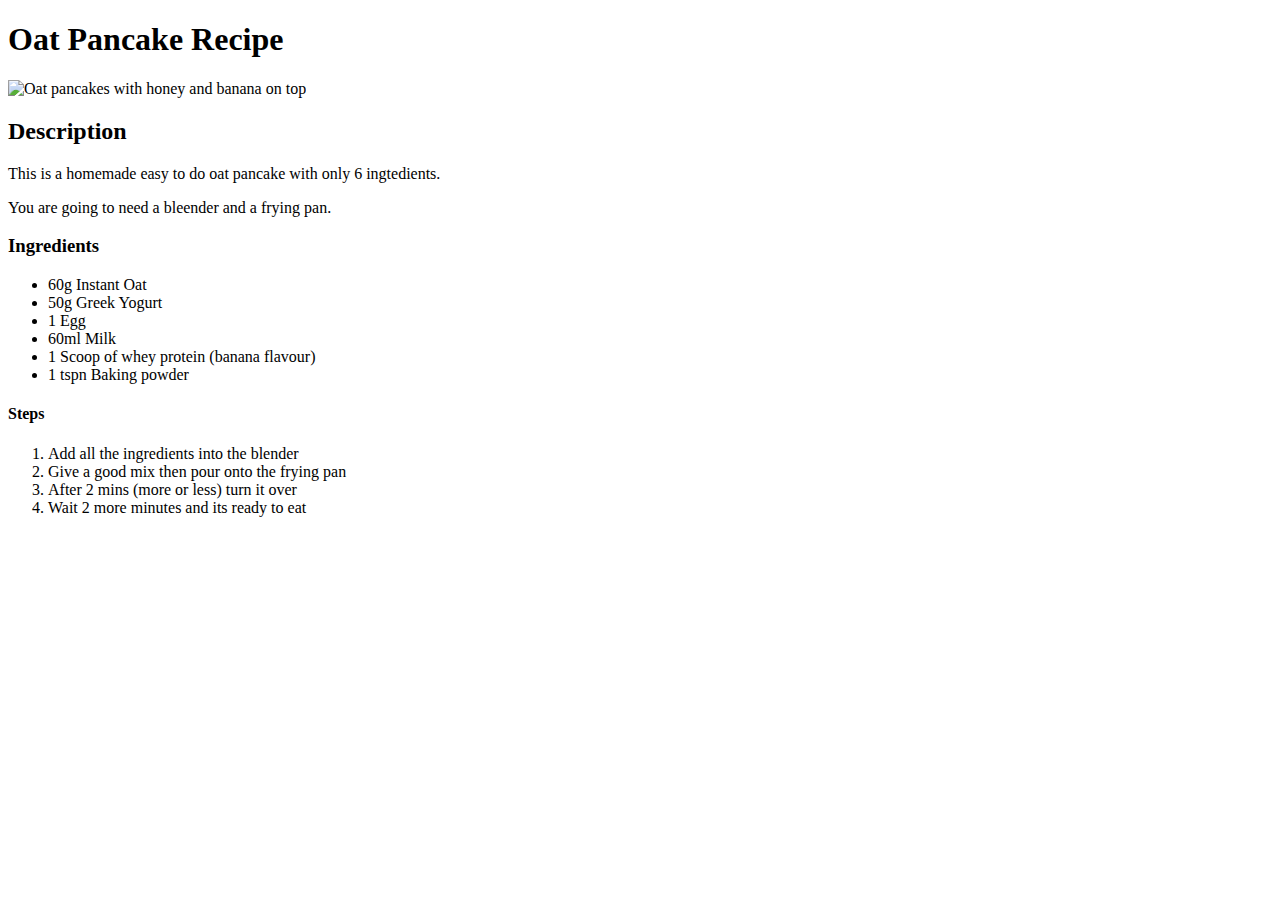
==== recipes/pancake.html @ efb688ec "Introduce oat pancake recipe page" ====
<!DOCTYPE html>
<html lang="en">
<head>
    <meta charset="UTF-8">
    <meta name="viewport" content="width=device-width, initial-scale=1.0">
    <title>Oat Pancake</title>
</head>
<body>
    <h1>Oat Pancake Recipe</h1>
    <img src="../img/blender-pancakes-recipe-1.webp" alt="Oat pancakes with honey and banana on top " height="300" width="300">

    <h2>Description</h2>
    <p>This is a homemade easy to do oat pancake with only 6 ingtedients. </p>
    <P>You are going to need a bleender and a frying pan.</P>

    <h3>Ingredients</h3>
    <ul>
        <li>60g Instant Oat</li>
        <li>50g Greek Yogurt</li>
        <li>1 Egg</li>
        <li>60ml Milk</li>
        <li>1 Scoop of whey protein (banana flavour)</li>
        <li>1 tspn Baking powder</li>
    </ul>

    <h4>Steps</h4>
    <ol>
        <li>Add all the ingredients into the blender</li>
        <li>Give a good mix then pour onto the frying pan </li>
        <li>After 2 mins (more or less) turn it over</li>
        <li>Wait 2 more minutes and its ready to eat </li>
    </ol>
</body> 
</html>
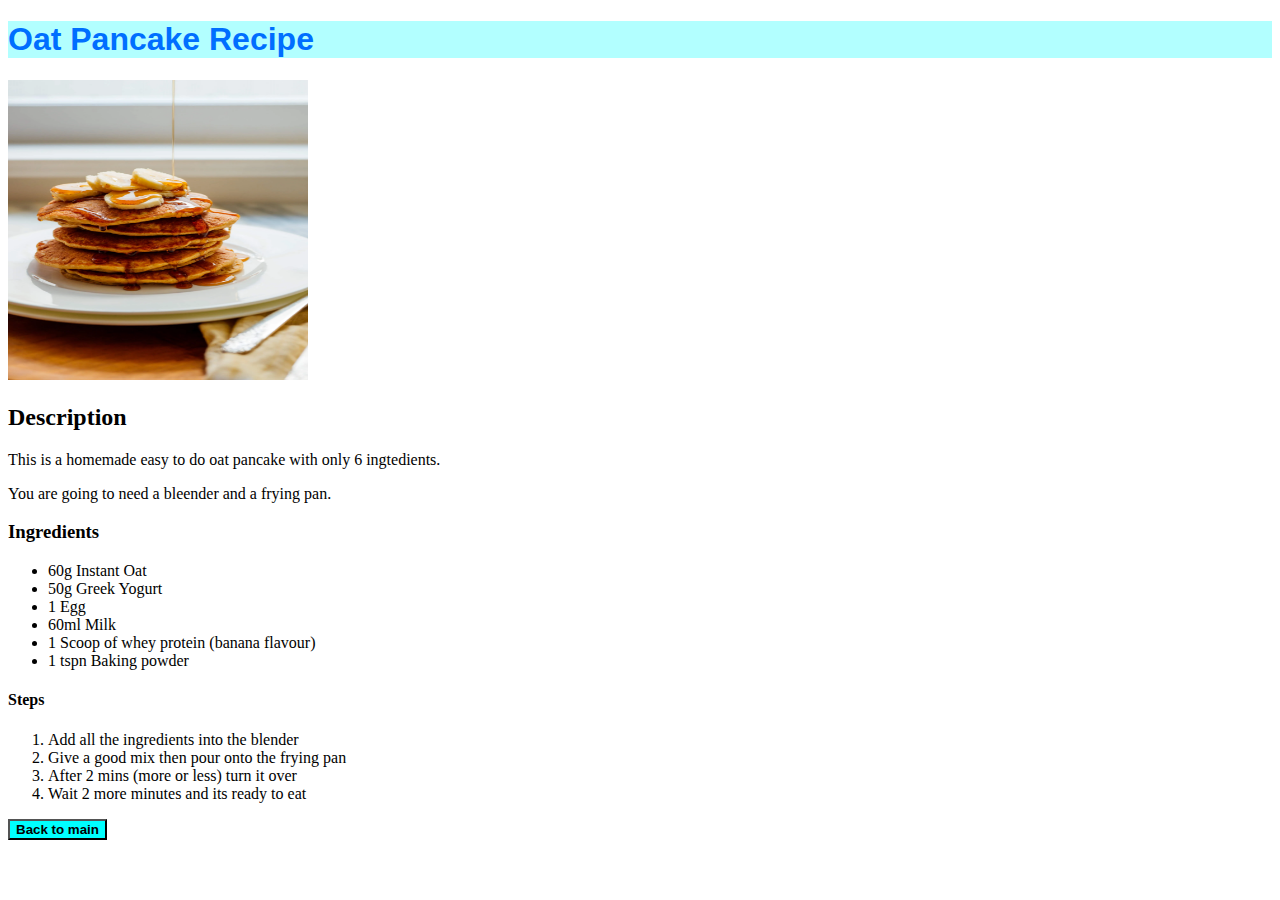
==== commit 4b1da409: "Minor layout changes" ====
--- a/recipes/pancake.html
+++ b/recipes/pancake.html
@@ -4,6 +4,7 @@
     <meta charset="UTF-8">
     <meta name="viewport" content="width=device-width, initial-scale=1.0">
     <title>Oat Pancake</title>
+    <link rel="stylesheet" href="../style.css">
 </head>
 <body>
     <h1>Oat Pancake Recipe</h1>
@@ -30,5 +31,8 @@
         <li>After 2 mins (more or less) turn it over</li>
         <li>Wait 2 more minutes and its ready to eat </li>
     </ol>
+
+    <a href="../index.html"><button>Back to main</button></a>
+
 </body> 
 </html>--- a/style.css
+++ b/style.css
@@ -0,0 +1,16 @@
+
+h1 {
+    font-weight: bold;
+    color: rgb(0, 110, 255);
+    background-color: rgba(0, 255, 255, 0.3);
+    font-family:Impact, 'Arial Narrow Bold', sans-serif;
+}
+
+.center {
+    text-align: center;
+}
+
+button {
+    background-color: aqua;
+    font-weight: bold;
+}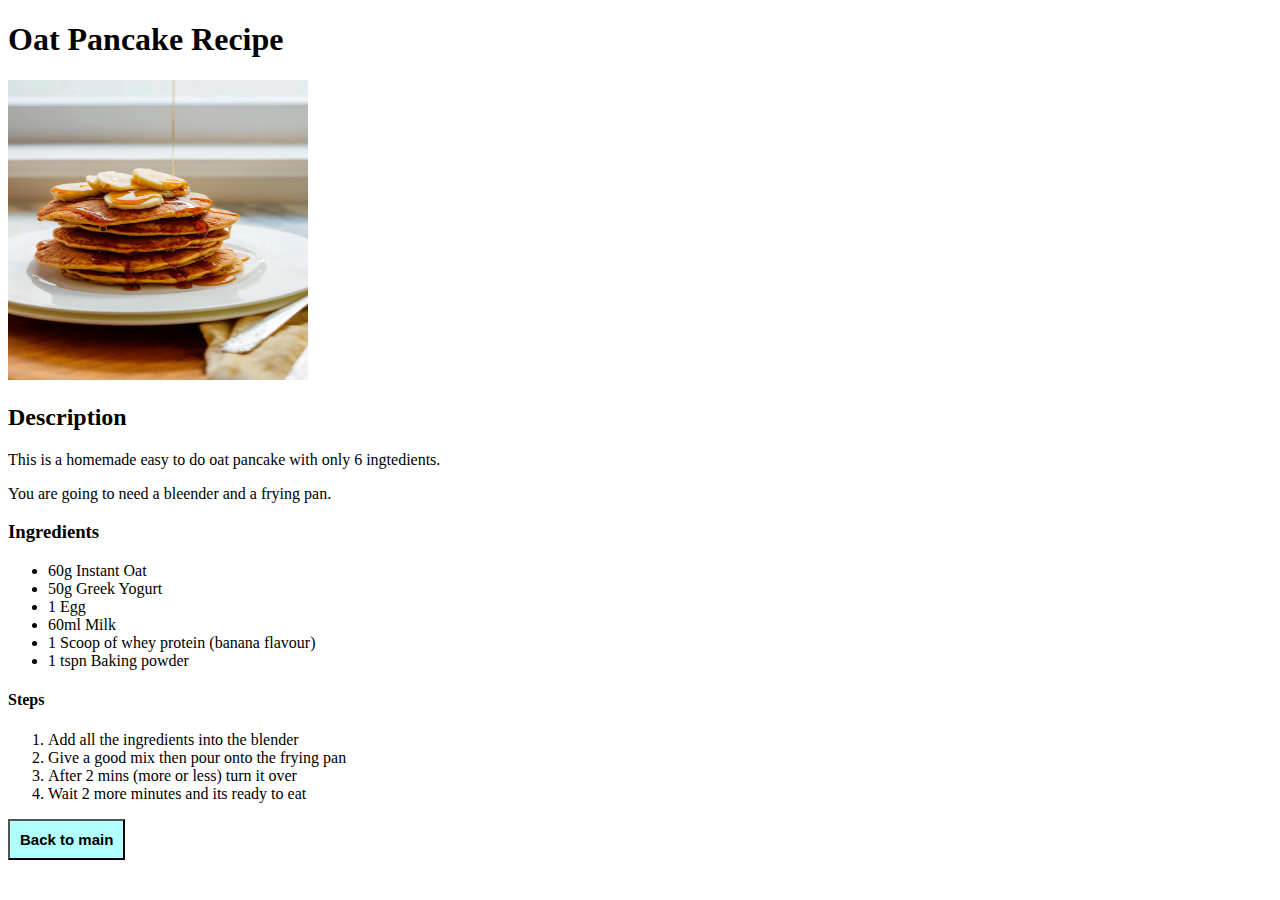
==== commit f9b5de46: "-Button changes -Add style" ====
--- a/recipes/pancake.html
+++ b/recipes/pancake.html
@@ -6,7 +6,7 @@
     <title>Oat Pancake</title>
     <link rel="stylesheet" href="../style.css">
 </head>
-<body>
+<body id="recipe-page2">
     <h1>Oat Pancake Recipe</h1>
     <img src="../img/blender-pancakes-recipe-1.webp" alt="Oat pancakes with honey and banana on top " height="300" width="300">
 
--- a/style.css
+++ b/style.css
@@ -1,16 +1,38 @@
+html {
+    box-sizing: border-box;
+  }
+  *,
+  *::before,
+  *::after {
+    box-sizing: inherit;
+  }
 
-h1 {
-    font-weight: bold;
-    color: rgb(0, 110, 255);
-    background-color: rgba(0, 255, 255, 0.3);
-    font-family:Impact, 'Arial Narrow Bold', sans-serif;
-}
 
-.center {
+#title1 {
+    color: rgba(56, 59, 255, 0.8);
+    font-family: "Brush Script MT", Verdana, sans-serif;
+    width: 250px;
+    margin: auto;
     text-align: center;
-}
+    }
+
+.content {
+    text-align: center;
+    }
+
+.recipes {
+    background-color: rgba(56, 59, 255, 0.5);
+    color: white;
+    text-align: center;
+    font-size: 25px;
+    margin: 5px;
+    padding: 15px;
+    display: block;
+    }
 
 button {
-    background-color: aqua;
+    background-color: rgba(0, 255, 255, 0.3);
     font-weight: bold;
-}+    font-size: 15px;
+    padding: 10px;
+    }